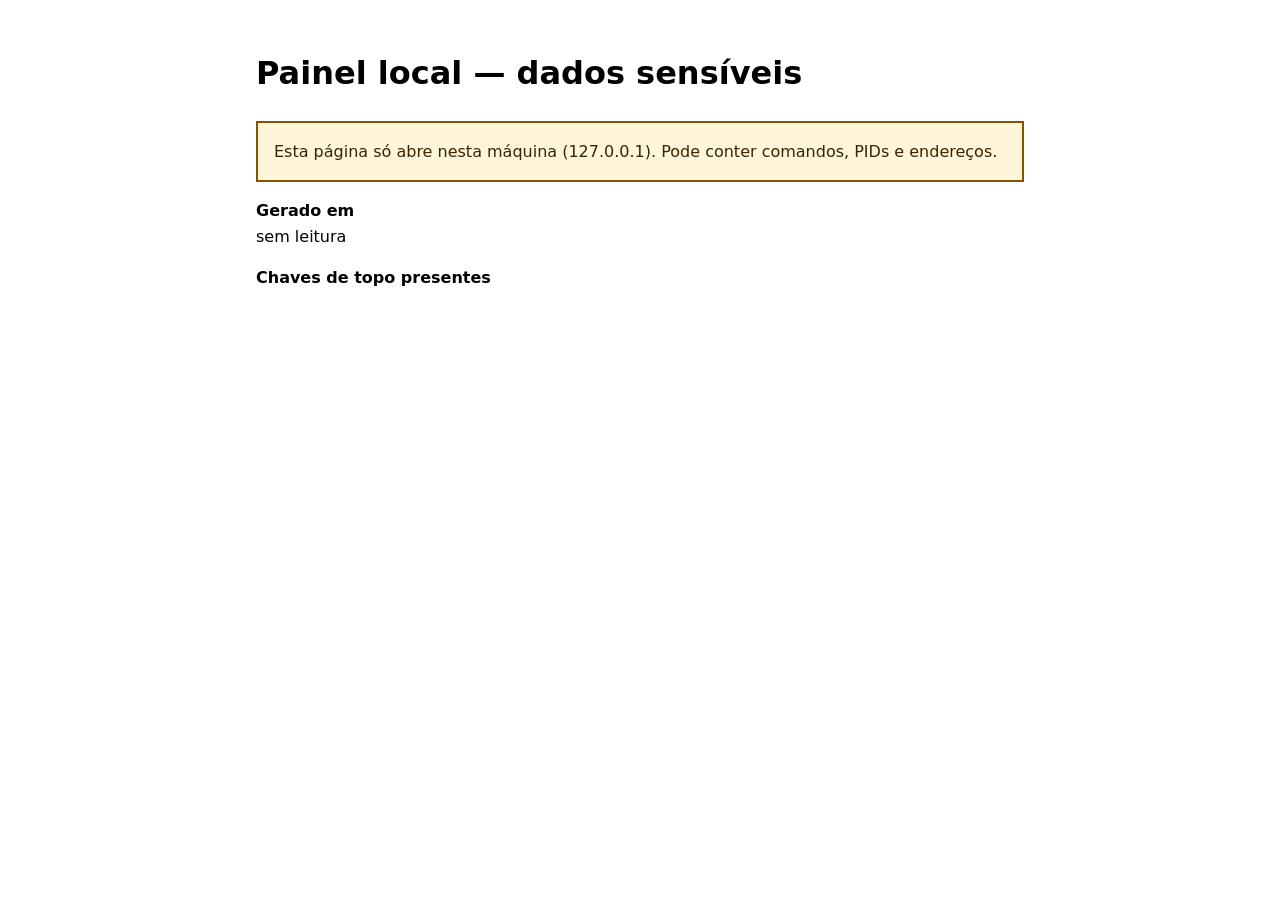
==== publico_local/index.html @ 4e5e9fcb "E26a: canal so local para dados sensiveis (opt-in). Segundo listener HTTP em 127.0.0.1:PAINEL_PORTA_" ====
<!doctype html>
<html lang="pt-BR">
<meta charset="utf-8">
<meta name="viewport" content="width=device-width, initial-scale=1">
<title>Painel local — dados sensíveis</title>
<style>
  body { font: 1rem/1.6 system-ui, sans-serif; max-width: 48rem; margin: 3rem auto; padding: 0 1rem; }
  .aviso { border: 2px solid #865500; padding: 1rem; background: #fff5da; color: #382400; }
  dt { font-weight: bold; }
  dd { margin: 0 0 1rem; overflow-wrap: anywhere; }
</style>
<h1>Painel local — dados sensíveis</h1>
<p class="aviso">Esta página só abre nesta máquina (127.0.0.1). Pode conter comandos, PIDs e endereços.</p>
<dl>
  <dt>Gerado em</dt><dd id="gerado">sem leitura</dd>
  <dt>Chaves de topo presentes</dt><dd><ul id="chaves"></ul></dd>
</dl>
<script>
  'use strict';
  const gerado = document.getElementById('gerado');
  const chaves = document.getElementById('chaves');
  async function atualizar() {
    try {
      const resposta = await fetch('/local.json', {cache: 'no-store'});
      if (!resposta.ok) throw new Error('sem leitura');
      const dados = await resposta.json();
      if (!dados || typeof dados !== 'object' || Array.isArray(dados)) throw new Error('sem leitura');
      gerado.textContent = typeof dados.gerado_em === 'string' || typeof dados.gerado_em === 'number'
        ? String(dados.gerado_em) : 'sem leitura';
      chaves.replaceChildren();
      for (const chave of Object.keys(dados)) {
        const item = document.createElement('li');
        item.textContent = chave;
        chaves.appendChild(item);
      }
    } catch (_) {
      gerado.textContent = 'sem leitura';
      chaves.replaceChildren();
    }
  }
  atualizar();
  setInterval(atualizar, 5000);
</script>
</html>
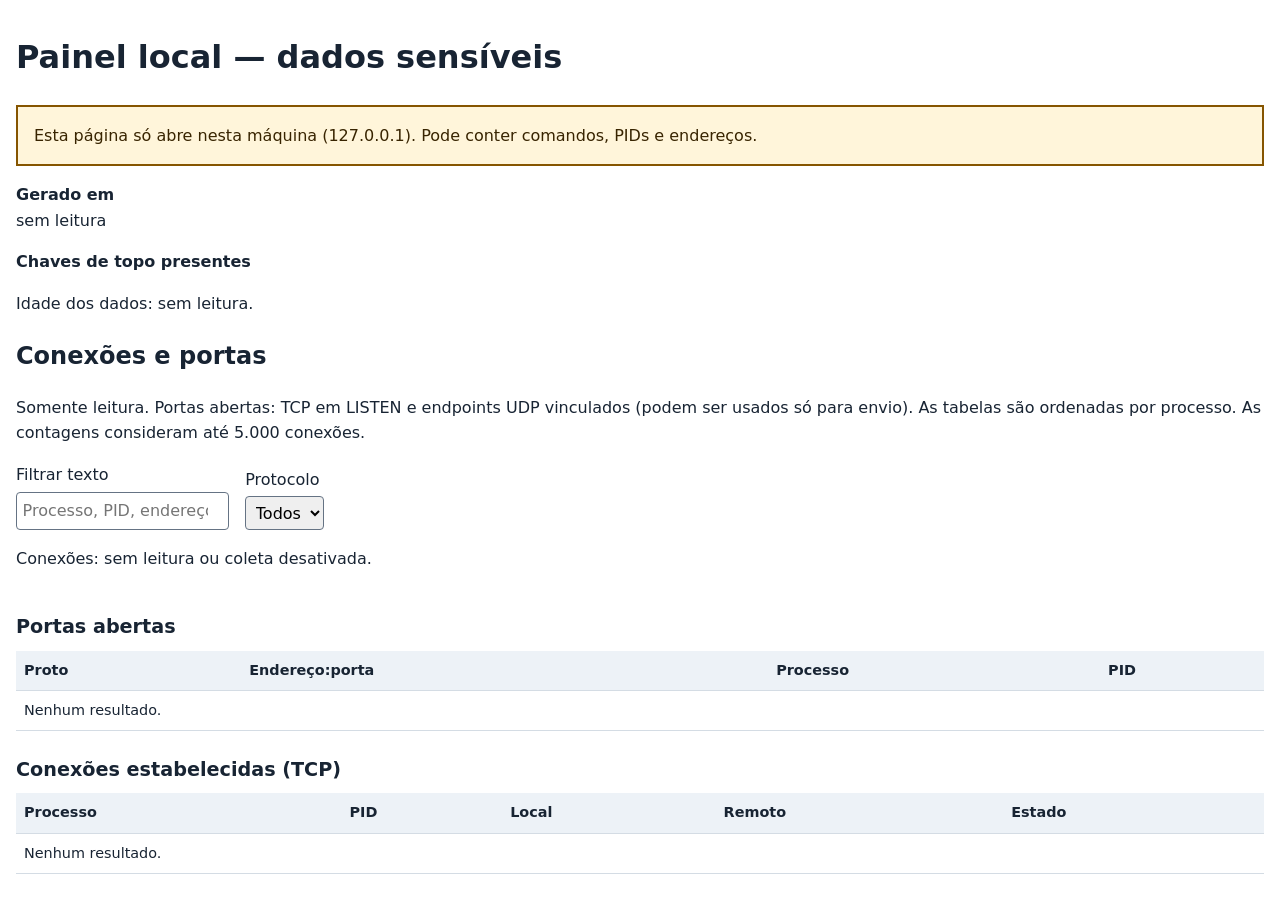
==== commit 3a4e10dc: "E26: conexoes e portas por programa no canal so local (PAINEL_CONEXOES, desligada por padrao). Fonte" ====
--- a/publico_local/index.html
+++ b/publico_local/index.html
@@ -4,10 +4,20 @@
 <meta name="viewport" content="width=device-width, initial-scale=1">
 <title>Painel local — dados sensíveis</title>
 <style>
-  body { font: 1rem/1.6 system-ui, sans-serif; max-width: 48rem; margin: 3rem auto; padding: 0 1rem; }
+  body { font: 1rem/1.6 system-ui, sans-serif; max-width: 80rem; margin: 2rem auto; padding: 0 1rem; color: #182433; }
   .aviso { border: 2px solid #865500; padding: 1rem; background: #fff5da; color: #382400; }
   dt { font-weight: bold; }
   dd { margin: 0 0 1rem; overflow-wrap: anywhere; }
+  .filtros { display: flex; flex-wrap: wrap; gap: 1rem; align-items: end; }
+  label { display: grid; gap: .25rem; }
+  input, select { font: inherit; padding: .35rem; border: 1px solid #657384; border-radius: .25rem; }
+  .rolagem { overflow-x: auto; }
+  table { border-collapse: collapse; width: 100%; font-size: .9rem; }
+  caption { text-align: left; font-size: 1.2rem; font-weight: bold; margin: 1.5rem 0 .5rem; }
+  th, td { padding: .5rem; text-align: left; border-bottom: 1px solid #d4dce4; overflow-wrap: anywhere; }
+  th { background: #edf2f7; }
+  tbody tr:nth-child(even) { background: #f7f9fb; }
+  #situacao { min-height: 1.6em; }
 </style>
 <h1>Painel local — dados sensíveis</h1>
 <p class="aviso">Esta página só abre nesta máquina (127.0.0.1). Pode conter comandos, PIDs e endereços.</p>
@@ -15,11 +25,116 @@
   <dt>Gerado em</dt><dd id="gerado">sem leitura</dd>
   <dt>Chaves de topo presentes</dt><dd><ul id="chaves"></ul></dd>
 </dl>
+<p id="idade" role="status">Idade dos dados: sem leitura.</p>
+<section aria-labelledby="titulo-conexoes">
+  <h2 id="titulo-conexoes">Conexões e portas</h2>
+  <p>Somente leitura. Portas abertas: TCP em LISTEN e endpoints UDP vinculados (podem ser usados só para envio).
+    As tabelas são ordenadas por processo. As contagens consideram até 5.000 conexões.</p>
+  <div class="filtros">
+    <label>Filtrar texto <input id="filtro" type="search" placeholder="Processo, PID, endereço ou porta"></label>
+    <label>Protocolo <select id="proto"><option value="">Todos</option><option value="tcp">TCP</option><option value="udp">UDP</option></select></label>
+  </div>
+  <p id="situacao" role="status">sem leitura</p>
+  <div class="rolagem"><table>
+    <caption>Portas abertas</caption>
+    <thead><tr><th scope="col">Proto</th><th scope="col">Endereço:porta</th><th scope="col">Processo</th><th scope="col">PID</th></tr></thead>
+    <tbody id="portas"></tbody>
+  </table></div>
+  <div class="rolagem"><table>
+    <caption>Conexões estabelecidas (TCP)</caption>
+    <thead><tr><th scope="col">Processo</th><th scope="col">PID</th><th scope="col">Local</th><th scope="col">Remoto</th><th scope="col">Estado</th></tr></thead>
+    <tbody id="estabelecidas"></tbody>
+  </table></div>
+</section>
 <script>
   'use strict';
   const gerado = document.getElementById('gerado');
   const chaves = document.getElementById('chaves');
+  const filtro = document.getElementById('filtro');
+  const proto = document.getElementById('proto');
+  const situacao = document.getElementById('situacao');
+  const portas = document.getElementById('portas');
+  const estabelecidas = document.getElementById('estabelecidas');
+  const idade = document.getElementById('idade');
+  let conexoes = null;
+  let buscando = false;
+  let geradoEpoch = null;
+  let filtroTimer;
+  const lista = valor => Array.isArray(valor) ? valor : [];
+  const texto = valor => valor == null ? '' : String(valor);
+  function atualizarIdade() {
+    if (geradoEpoch === null) {
+      idade.textContent = 'Idade dos dados: sem leitura.';
+      idade.className = '';
+      return;
+    }
+    const segundos = Math.max(0, Math.floor(Date.now() / 1000 - geradoEpoch));
+    idade.textContent = 'Dados de há ' + segundos + ' s.'
+      + (segundos > 30 ? ' Atenção: dados desatualizados (mais de 30 s).' : '');
+    idade.className = segundos > 30 ? 'aviso' : '';
+  }
+  function endereco(ip, porta) {
+    ip = texto(ip);
+    return (ip.includes(':') ? '[' + ip + ']' : ip) + ':' + texto(porta);
+  }
+  function ordem(a, b) {
+    return texto(a.processo).localeCompare(texto(b.processo), 'pt-BR', {sensitivity: 'base'}) || a.pid - b.pid;
+  }
+  function aceita(protocolo, campos) {
+    return (!proto.value || protocolo === proto.value)
+      && campos.map(texto).join(' ').toLocaleLowerCase('pt-BR').includes(filtro.value.trim().toLocaleLowerCase('pt-BR'));
+  }
+  function preencher(corpo, linhas, colunas) {
+    const fragmento = document.createDocumentFragment();
+    for (const item of linhas) {
+      const linha = document.createElement('tr');
+      for (const valor of colunas(item)) {
+        const celula = document.createElement('td');
+        celula.textContent = texto(valor);
+        linha.appendChild(celula);
+      }
+      fragmento.appendChild(linha);
+    }
+    if (!linhas.length) {
+      const linha = document.createElement('tr');
+      const celula = document.createElement('td');
+      celula.colSpan = corpo === portas ? 4 : 5;
+      celula.textContent = 'Nenhum resultado.';
+      linha.appendChild(celula);
+      fragmento.appendChild(linha);
+    }
+    corpo.replaceChildren(fragmento);
+  }
+  function renderizar() {
+    const abertas = [];
+    for (const porta of lista(conexoes && conexoes.portas_abertas)) {
+      for (const dono of lista(porta.processos)) abertas.push({...porta, ...dono});
+    }
+    const colunasPorta = item => [texto(item.proto).toUpperCase(), endereco(item.local_ip, item.porta), item.processo, item.pid];
+    preencher(portas, abertas.filter(item => aceita(item.proto, colunasPorta(item))).sort(ordem), colunasPorta);
+    const colunasConexao = item => [item.processo, item.pid, endereco(item.local_ip, item.local_porta),
+      endereco(item.remoto_ip, item.remoto_porta), item.estado];
+    const ativas = lista(conexoes && conexoes.itens).filter(item => item.proto === 'tcp' && item.estado === 'ESTABLISHED'
+      && aceita(item.proto, [...colunasConexao(item), item.proto])).sort(ordem);
+    preencher(estabelecidas, ativas, colunasConexao);
+    situacao.textContent = conexoes && conexoes.estado === 'ok'
+      ? lista(conexoes.itens).length + ' conexões · ' + lista(conexoes.processos).length + ' processos · '
+        + texto(conexoes.omitidas || 0) + ' omitidas · ' + abertas.length + ' portas/donos ('
+        + abertas.filter(item => aceita(item.proto, colunasPorta(item))).length + ' exibidos) · '
+        + ativas.length + ' estabelecidas exibidas'
+      : 'Conexões: sem leitura ou coleta desativada.';
+  }
+  filtro.addEventListener('input', () => {
+    clearTimeout(filtroTimer);
+    filtroTimer = setTimeout(renderizar, 200);
+  });
+  proto.addEventListener('change', () => {
+    clearTimeout(filtroTimer);
+    renderizar();
+  });
   async function atualizar() {
+    if (buscando) return;
+    buscando = true;
     try {
       const resposta = await fetch('/local.json', {cache: 'no-store'});
       if (!resposta.ok) throw new Error('sem leitura');
@@ -27,18 +142,28 @@
       if (!dados || typeof dados !== 'object' || Array.isArray(dados)) throw new Error('sem leitura');
       gerado.textContent = typeof dados.gerado_em === 'string' || typeof dados.gerado_em === 'number'
         ? String(dados.gerado_em) : 'sem leitura';
+      geradoEpoch = typeof dados.gerado_em_epoch === 'number' && Number.isFinite(dados.gerado_em_epoch)
+        && dados.gerado_em_epoch > 0 ? dados.gerado_em_epoch : null;
       chaves.replaceChildren();
       for (const chave of Object.keys(dados)) {
         const item = document.createElement('li');
         item.textContent = chave;
         chaves.appendChild(item);
       }
+      conexoes = dados.conexoes && dados.conexoes.estado === 'ok' ? dados.conexoes : null;
     } catch (_) {
       gerado.textContent = 'sem leitura';
       chaves.replaceChildren();
+      conexoes = null;
+      geradoEpoch = null;
+    } finally {
+      buscando = false;
+      renderizar();
+      atualizarIdade();
     }
   }
   atualizar();
   setInterval(atualizar, 5000);
+  setInterval(atualizarIdade, 1000);
 </script>
 </html>
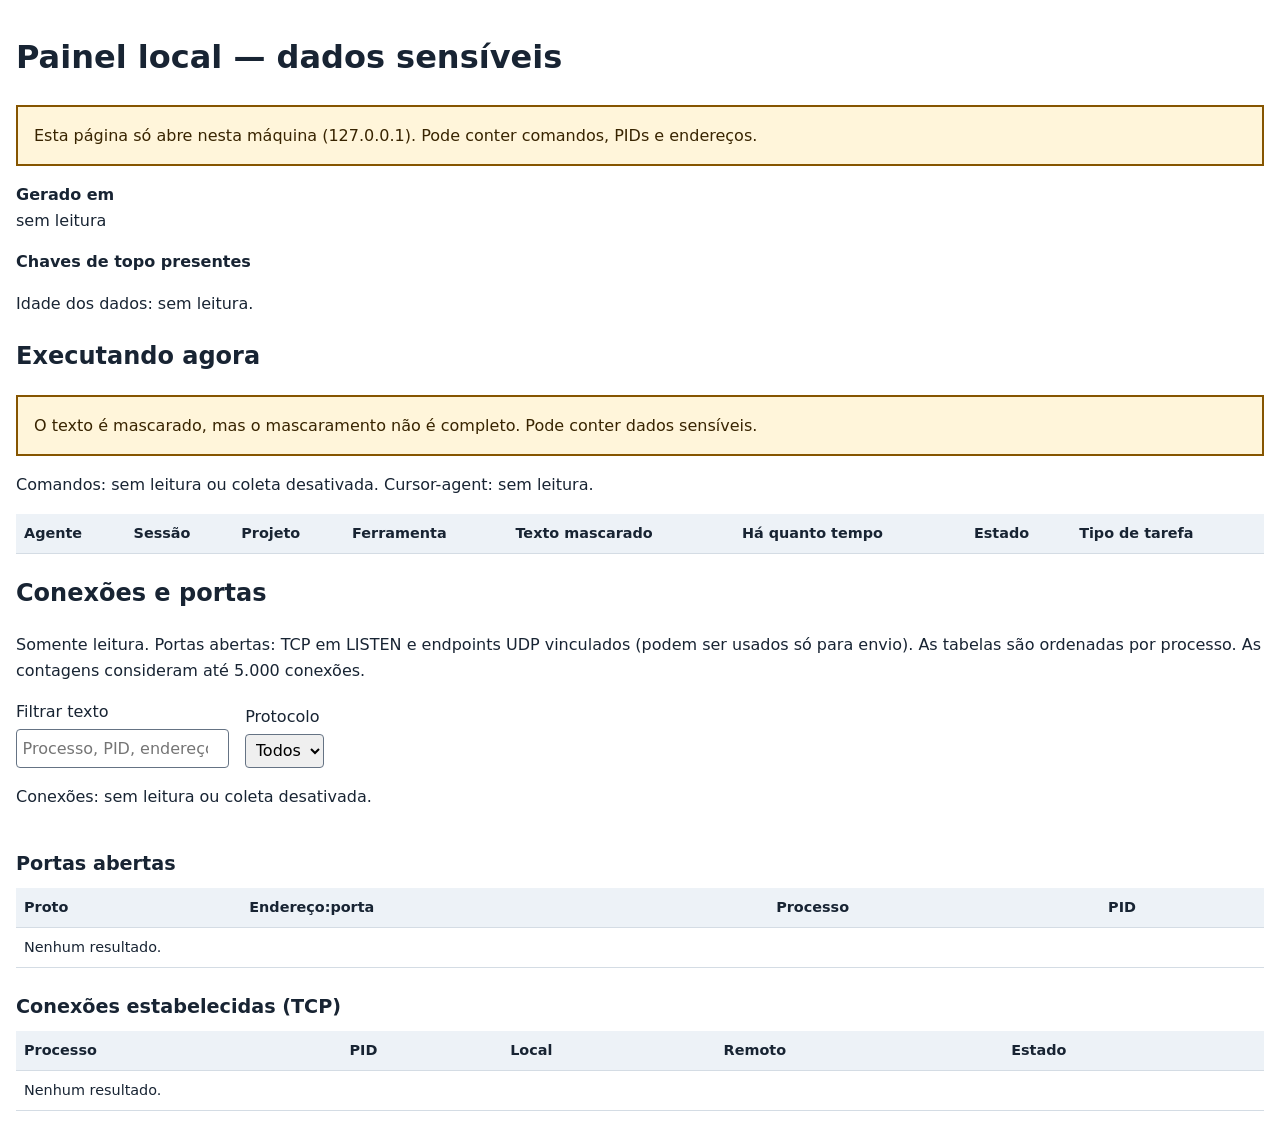
==== commit d38c2e45: "E27: "Executando agora" no canal so local (PAINEL_COMANDO, desligada por padrao). Fonte lib/fontes/c" ====
--- a/publico_local/index.html
+++ b/publico_local/index.html
@@ -18,6 +18,8 @@
   th { background: #edf2f7; }
   tbody tr:nth-child(even) { background: #f7f9fb; }
   #situacao { min-height: 1.6em; }
+  code { white-space: pre-wrap; overflow-wrap: anywhere; }
+  .selo { display: inline-block; border: 1px solid #657384; border-radius: .25rem; padding: 0 .35rem; margin: .15rem; }
 </style>
 <h1>Painel local — dados sensíveis</h1>
 <p class="aviso">Esta página só abre nesta máquina (127.0.0.1). Pode conter comandos, PIDs e endereços.</p>
@@ -26,6 +28,17 @@
   <dt>Chaves de topo presentes</dt><dd><ul id="chaves"></ul></dd>
 </dl>
 <p id="idade" role="status">Idade dos dados: sem leitura.</p>
+<section aria-labelledby="titulo-comando">
+  <h2 id="titulo-comando">Executando agora</h2>
+  <p class="aviso">O texto é mascarado, mas o mascaramento não é completo. Pode conter dados sensíveis.</p>
+  <p id="situacao-comando" role="status">Comandos: sem leitura ou coleta desativada. Cursor-agent: sem leitura.</p>
+  <div class="rolagem"><table>
+    <thead><tr><th scope="col">Agente</th><th scope="col">Sessão</th><th scope="col">Projeto</th>
+      <th scope="col">Ferramenta</th><th scope="col">Texto mascarado</th><th scope="col">Há quanto tempo</th>
+      <th scope="col">Estado</th><th scope="col">Tipo de tarefa</th></tr></thead>
+    <tbody id="comandos"></tbody>
+  </table></div>
+</section>
 <section aria-labelledby="titulo-conexoes">
   <h2 id="titulo-conexoes">Conexões e portas</h2>
   <p>Somente leitura. Portas abertas: TCP em LISTEN e endpoints UDP vinculados (podem ser usados só para envio).
@@ -56,12 +69,70 @@
   const portas = document.getElementById('portas');
   const estabelecidas = document.getElementById('estabelecidas');
   const idade = document.getElementById('idade');
+  const comandos = document.getElementById('comandos');
+  const situacaoComando = document.getElementById('situacao-comando');
+  let comando = null;
   let conexoes = null;
   let buscando = false;
   let geradoEpoch = null;
   let filtroTimer;
   const lista = valor => Array.isArray(valor) ? valor : [];
   const texto = valor => valor == null ? '' : String(valor);
+  const assinaturasTabelas = new WeakMap();
+  let assinaturaComando;
+  function atualizarTemposComando() {
+    lista(comando && comando.sessoes).forEach((item, indice) => {
+      const linha = comandos.children[indice];
+      if (!linha) return;
+      const valor = typeof item.desde_epoch === 'number' && Number.isFinite(item.desde_epoch)
+        ? Math.max(0, Math.floor(Date.now() / 1000 - item.desde_epoch)) + ' s' : 'sem leitura';
+      const celula = linha.children[5].children[0];
+      if (celula.textContent !== valor) celula.textContent = valor;
+    });
+  }
+  function renderizarComando() {
+    const situacaoTexto = comando
+      ? lista(comando.sessoes).length + ' sessões · Cursor-agent: sem leitura.'
+        + (lista(comando.sem_leitura).filter(a => a !== 'cursor-agent').length ? ' Há fontes sem leitura.' : '')
+      : 'Comandos: sem leitura ou coleta desativada. Cursor-agent: sem leitura.';
+    if (situacaoComando.textContent !== situacaoTexto) situacaoComando.textContent = situacaoTexto;
+    const assinatura = JSON.stringify(lista(comando && comando.sessoes));
+    if (assinatura === assinaturaComando) {
+      atualizarTemposComando();
+      return;
+    }
+    assinaturaComando = assinatura;
+    const fragmento = document.createDocumentFragment();
+    for (const item of lista(comando && comando.sessoes)) {
+      const linha = document.createElement('tr');
+      const segundos = typeof item.desde_epoch === 'number' && Number.isFinite(item.desde_epoch)
+        ? Math.max(0, Math.floor(Date.now() / 1000 - item.desde_epoch)) + ' s' : 'sem leitura';
+      const valores = [item.agente, item.sessao, item.projeto || '—', item.ferramenta, item.texto,
+        segundos, item.em_curso === true ? 'em curso' : 'última', item.tipo_tarefa];
+      valores.forEach((valor, indice) => {
+        const celula = document.createElement('td');
+        const conteudo = document.createElement(indice === 4 ? 'code' : 'span');
+        conteudo.textContent = texto(valor);
+        if (indice === 6) conteudo.className = 'selo';
+        celula.appendChild(conteudo);
+        if (indice === 6 && item.sem_resultado === true) {
+          const selo = document.createElement('span');
+          selo.className = 'selo';
+          selo.textContent = 'sem resultado';
+          celula.appendChild(selo);
+        }
+        if (indice === 7) {
+          const selo = document.createElement('span');
+          selo.className = 'selo';
+          selo.textContent = 'inferência';
+          celula.appendChild(selo);
+        }
+        linha.appendChild(celula);
+      });
+      fragmento.appendChild(linha);
+    }
+    comandos.replaceChildren(fragmento);
+  }
   function atualizarIdade() {
     if (geradoEpoch === null) {
       idade.textContent = 'Idade dos dados: sem leitura.';
@@ -85,6 +156,9 @@
       && campos.map(texto).join(' ').toLocaleLowerCase('pt-BR').includes(filtro.value.trim().toLocaleLowerCase('pt-BR'));
   }
   function preencher(corpo, linhas, colunas) {
+    const assinatura = JSON.stringify(linhas.map(colunas));
+    if (assinaturasTabelas.get(corpo) === assinatura) return;
+    assinaturasTabelas.set(corpo, assinatura);
     const fragmento = document.createDocumentFragment();
     for (const item of linhas) {
       const linha = document.createElement('tr');
@@ -151,19 +225,23 @@
         chaves.appendChild(item);
       }
       conexoes = dados.conexoes && dados.conexoes.estado === 'ok' ? dados.conexoes : null;
+      comando = dados.comando && dados.comando.estado === 'ok' ? dados.comando : null;
     } catch (_) {
       gerado.textContent = 'sem leitura';
       chaves.replaceChildren();
       conexoes = null;
+      comando = null;
       geradoEpoch = null;
     } finally {
       buscando = false;
       renderizar();
       atualizarIdade();
+      renderizarComando();
     }
   }
   atualizar();
   setInterval(atualizar, 5000);
-  setInterval(atualizarIdade, 1000);
+  setInterval(() => { if (comando) atualizar(); }, 2000);
+  setInterval(() => { atualizarIdade(); renderizarComando(); }, 1000);
 </script>
 </html>
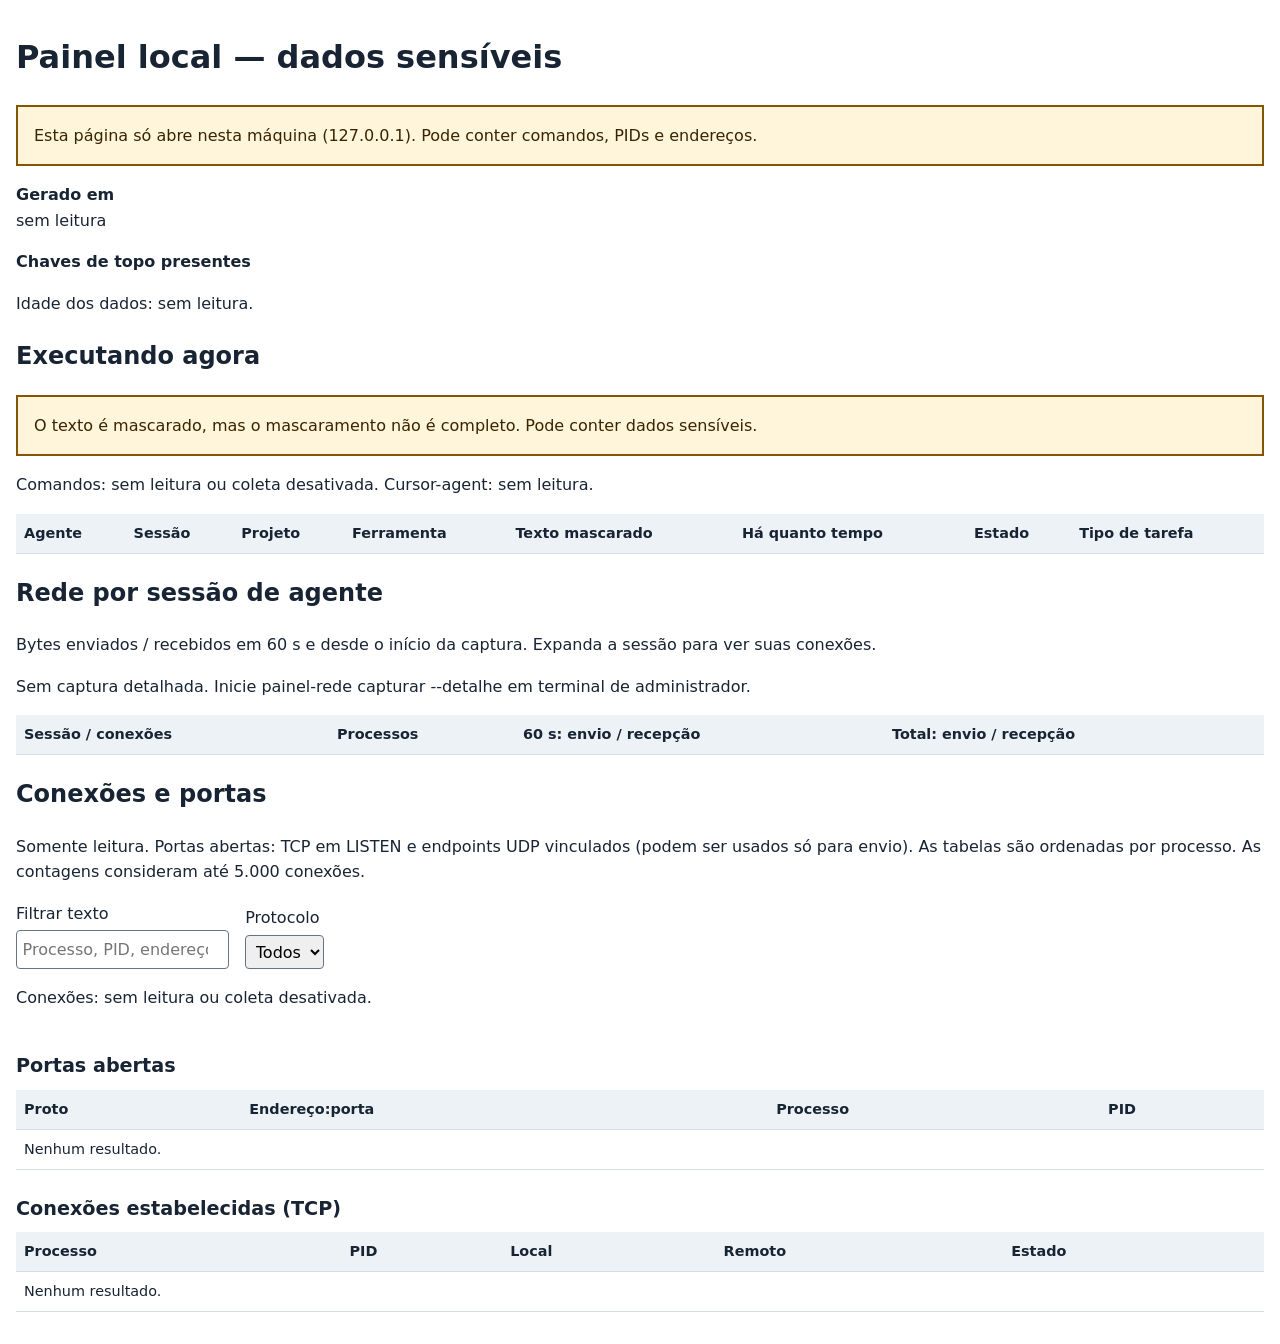
==== commit 941f3c25: "E28: rede por sessao de agente no canal so local (PAINEL_REDE_SESSAO, desligada por padrao) - painel" ====
--- a/publico_local/index.html
+++ b/publico_local/index.html
@@ -39,6 +39,17 @@
     <tbody id="comandos"></tbody>
   </table></div>
 </section>
+<section aria-labelledby="titulo-rede-sessao">
+  <h2 id="titulo-rede-sessao">Rede por sessão de agente</h2>
+  <p>Bytes enviados / recebidos em 60 s e desde o início da captura. Expanda a sessão para ver suas conexões.</p>
+  <p id="situacao-rede-sessao" role="status">Sem captura detalhada.</p>
+  <div class="rolagem"><table>
+    <thead><tr><th scope="col">Sessão / conexões</th><th scope="col">Processos</th>
+      <th scope="col">60 s: envio / recepção</th><th scope="col">Total: envio / recepção</th></tr></thead>
+    <tbody id="rede-sessoes"></tbody>
+  </table></div>
+  <p id="rede-outros"></p>
+</section>
 <section aria-labelledby="titulo-conexoes">
   <h2 id="titulo-conexoes">Conexões e portas</h2>
   <p>Somente leitura. Portas abertas: TCP em LISTEN e endpoints UDP vinculados (podem ser usados só para envio).
@@ -71,6 +82,12 @@
   const idade = document.getElementById('idade');
   const comandos = document.getElementById('comandos');
   const situacaoComando = document.getElementById('situacao-comando');
+  const corpoRede = document.getElementById('rede-sessoes');
+  const situacaoRede = document.getElementById('situacao-rede-sessao');
+  const outrosRede = document.getElementById('rede-outros');
+  let redeSessao = null;
+  let assinaturaRede;
+  const expansoesRede = new Set();
   let comando = null;
   let conexoes = null;
   let buscando = false;
@@ -78,6 +95,66 @@
   let filtroTimer;
   const lista = valor => Array.isArray(valor) ? valor : [];
   const texto = valor => valor == null ? '' : String(valor);
+  const bytesRede = valor => lista(valor).map(n => typeof n === 'number' && Number.isFinite(n)
+    ? n.toLocaleString('pt-BR') + ' B' : '—').join(' / ') || '—';
+  function atualizarIdadeRede() {
+    const em = redeSessao && redeSessao.gerado_em_epoch;
+    const idade = typeof em === 'number' && Number.isFinite(em) ? Math.max(0, Math.floor(Date.now()/1000-em)) : null;
+    situacaoRede.textContent = redeSessao
+      ? texto(redeSessao.estado) + (idade === null ? '' : ' · idade: ' + idade + ' s')
+        + (idade !== null && idade > 30 ? ' · AVISO: captura sem sinal há mais de 30 s.' : '')
+        + (redeSessao.instrucao ? ' · ' + texto(redeSessao.instrucao) : '')
+        + ' · sessões omitidas: ' + texto(redeSessao.sessoes_omitidas || 0)
+        + ' · observações de fluxo omitidas: ' + texto(redeSessao.fluxos_omitidos || 0)
+        + ' · observações de PID omitidas: ' + texto(redeSessao.pids_omitidos || 0)
+      : 'Sem captura detalhada. Inicie painel-rede capturar --detalhe em terminal de administrador.';
+  }
+  function renderizarRede() {
+    atualizarIdadeRede();
+    const assinatura = JSON.stringify(redeSessao);
+    if (assinatura === assinaturaRede) return;
+    assinaturaRede = assinatura;
+    const fragmento = document.createDocumentFragment();
+    const adicionar = (pai, tag, valor) => {
+      const elemento = document.createElement(tag);
+      if (valor !== undefined) elemento.textContent = texto(valor);
+      pai.appendChild(elemento);
+      return elemento;
+    };
+    for (const s of lista(redeSessao && redeSessao.sessoes)) {
+      const linha = adicionar(fragmento, 'tr');
+      const celula = adicionar(linha, 'td');
+      const detalhe = adicionar(celula, 'details');
+      const chave = [s.agente, s.pid_raiz, s.inicio_epoch].join(':');
+      detalhe.open = expansoesRede.has(chave);
+      detalhe.addEventListener('toggle', () => {
+        if (detalhe.open) expansoesRede.add(chave); else expansoesRede.delete(chave);
+      });
+      adicionar(detalhe, 'summary', texto(s.agente) + ' · PID ' + texto(s.pid_raiz)
+        + ' · sessão ' + texto(s.sessao || 'sem identificador')
+        + ' · início ' + (typeof s.inicio_epoch === 'number'
+          ? new Date(s.inicio_epoch*1000).toLocaleString('pt-BR') : 'sem leitura'));
+      const tabela = adicionar(detalhe, 'table');
+      const cabeca = adicionar(adicionar(tabela, 'thead'), 'tr');
+      ['Proto', 'Porta local', 'Remoto', 'Porta remota', 'Processo', '60 s: env / rec', 'Total: env / rec']
+        .forEach(t => adicionar(cabeca, 'th', t));
+      const corpo = adicionar(tabela, 'tbody');
+      for (const c of lista(s.conexoes)) {
+        const l = adicionar(corpo, 'tr');
+        [c.proto, c.local_porta, c.remoto, c.remoto_porta, c.processo, bytesRede(c.janela), bytesRede(c.total)]
+          .forEach(v => adicionar(l, 'td', v));
+      }
+      adicionar(detalhe, 'p', 'Conexões omitidas: ' + texto(s.conexoes_omitidas || 0));
+      adicionar(linha, 'td', s.processos);
+      adicionar(linha, 'td', bytesRede(s.janela));
+      adicionar(linha, 'td', bytesRede(s.total));
+    }
+    corpoRede.replaceChildren(fragmento);
+    const outros = redeSessao && redeSessao.outros;
+    outrosRede.textContent = outros ? 'Outros programas / não atribuídos · 60 s: ' + bytesRede(outros.janela)
+      + ' · total: ' + bytesRede(outros.total) + ' · sem vínculo confiável: '
+      + bytesRede(outros.nao_atribuidos && outros.nao_atribuidos.total) : '';
+  }
   const assinaturasTabelas = new WeakMap();
   let assinaturaComando;
   function atualizarTemposComando() {
@@ -226,22 +303,25 @@
       }
       conexoes = dados.conexoes && dados.conexoes.estado === 'ok' ? dados.conexoes : null;
       comando = dados.comando && dados.comando.estado === 'ok' ? dados.comando : null;
+      redeSessao = dados.rede_sessao && typeof dados.rede_sessao === 'object' ? dados.rede_sessao : null;
     } catch (_) {
       gerado.textContent = 'sem leitura';
       chaves.replaceChildren();
       conexoes = null;
       comando = null;
+      redeSessao = null;
       geradoEpoch = null;
     } finally {
       buscando = false;
       renderizar();
       atualizarIdade();
       renderizarComando();
+      renderizarRede();
     }
   }
   atualizar();
   setInterval(atualizar, 5000);
   setInterval(() => { if (comando) atualizar(); }, 2000);
-  setInterval(() => { atualizarIdade(); renderizarComando(); }, 1000);
+  setInterval(() => { atualizarIdade(); renderizarComando(); atualizarIdadeRede(); }, 1000);
 </script>
 </html>
